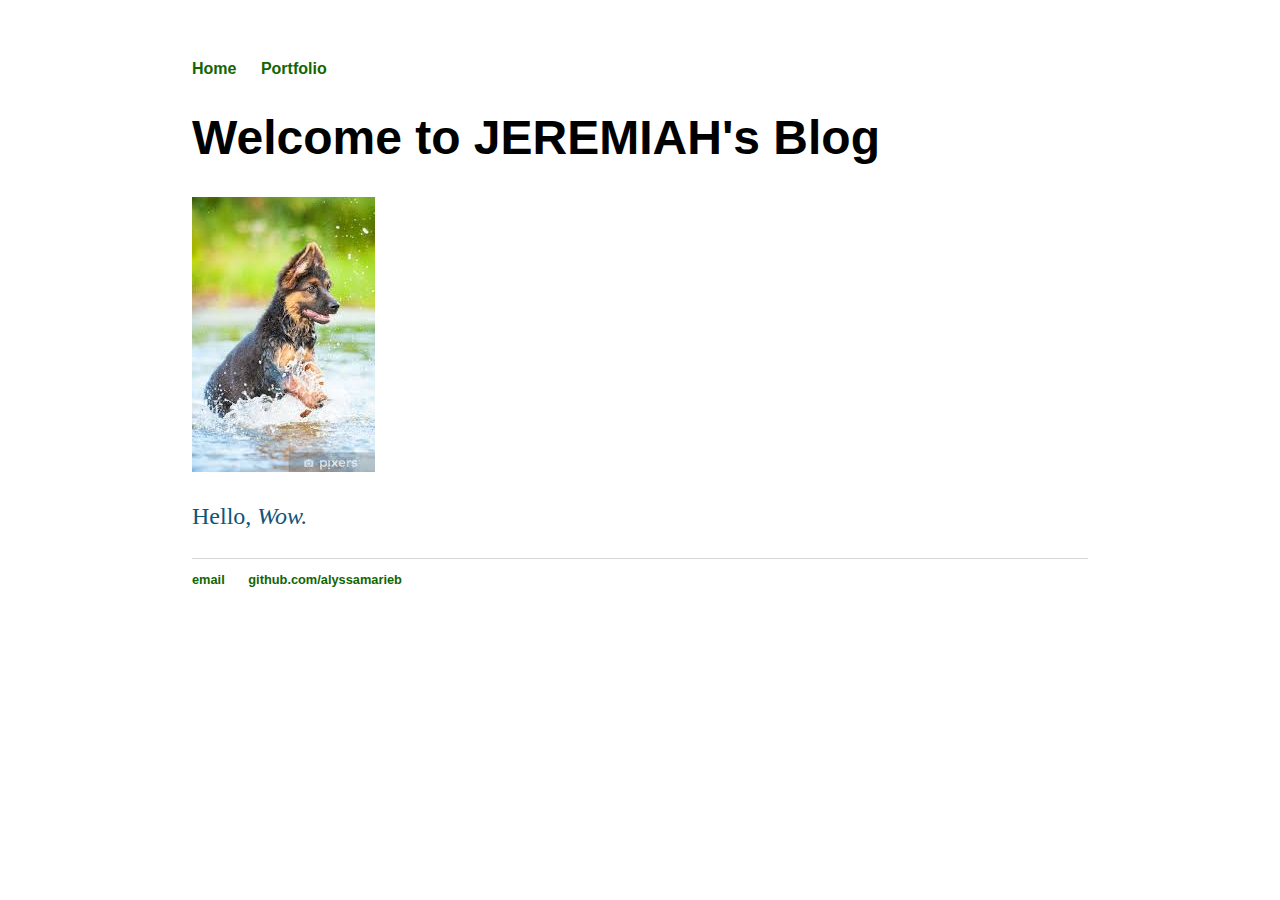
==== index.html @ f4521539 "Add files via upload" ====
<!DOCTYPE html>
<html>
	<head>
		<title>Jeremiah's Page</title>
		<!-- link to main stylesheet -->
		<link rel="stylesheet" href="main.css">
	</head>
	<body>
        
		<nav>
    		<ul>
        		<li><a href="index.html">Home</a></li>
	        	<li><a href="portfolio.html">Portfolio</a></li>
    		</ul>
		</nav>
		<div class="container">
    		<div class="blurb">
                
        		<h1>Welcome to JEREMIAH's Blog</h1>
			<img src="Shep_Pup.jpeg" alt="Wow!!">
			
                <p>Hello,  <em>Wow.</em> </p>
    		</div> <!-- Comment -->
		</div><!-- /.container -->
		<footer>
    		<ul>
        		<li><a href="mailto:slocum1jeremiah@gmail.com">email</a></li>
        		<li><a href="URL">github.com/alyssamarieb</a></li>
			</ul>
		</footer>
	</body>
</html>
---- main.css ----
body {
    margin: 60px auto;
    width: 70%;
}
nav ul, footer ul {
    font-family:'Helvetica', 'Arial', 'Sans-Serif';
    padding: 0px;
    list-style: none;
    font-weight: bold;
}
nav ul li, footer ul li {
    display: inline;
    margin-right: 20px;
}
a {
    text-decoration: none;
    color: #160;
}
a:hover {
    text-decoration: bold;
}
h1 {
    font-size: 3em;
    font-family:'Helvetica', 'Arial', 'Sans-Serif';
}
p {
    font-size: 1.5em;
    line-height: 1.4em;
    color: #157;
}
footer {
    border-top: 1px solid #d5d5d5;
    font-size: .8em;
}

ul.posts { 
    margin: 20px auto 40px; 
    font-size: 1.5em;
}

ul.posts li {
    list-style: none;
}
<iframe align="middle">
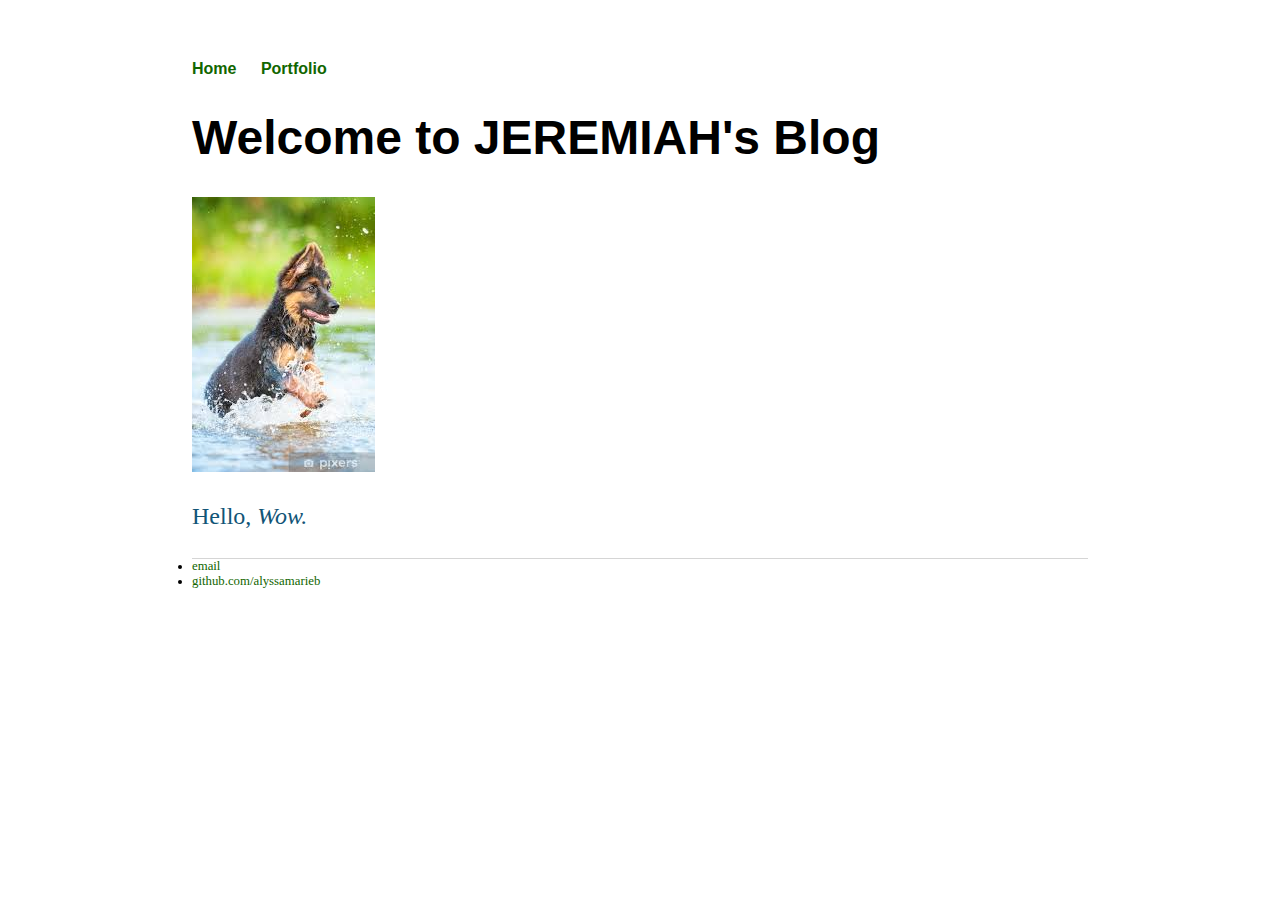
==== commit 3771a812: "Update index.html" ====
--- a/index.html
+++ b/index.html
@@ -23,7 +23,6 @@
     		</div> <!-- Comment -->
 		</div><!-- /.container -->
 		<footer>
-    		<ul>
         		<li><a href="mailto:slocum1jeremiah@gmail.com">email</a></li>
         		<li><a href="URL">github.com/alyssamarieb</a></li>
 			</ul>
